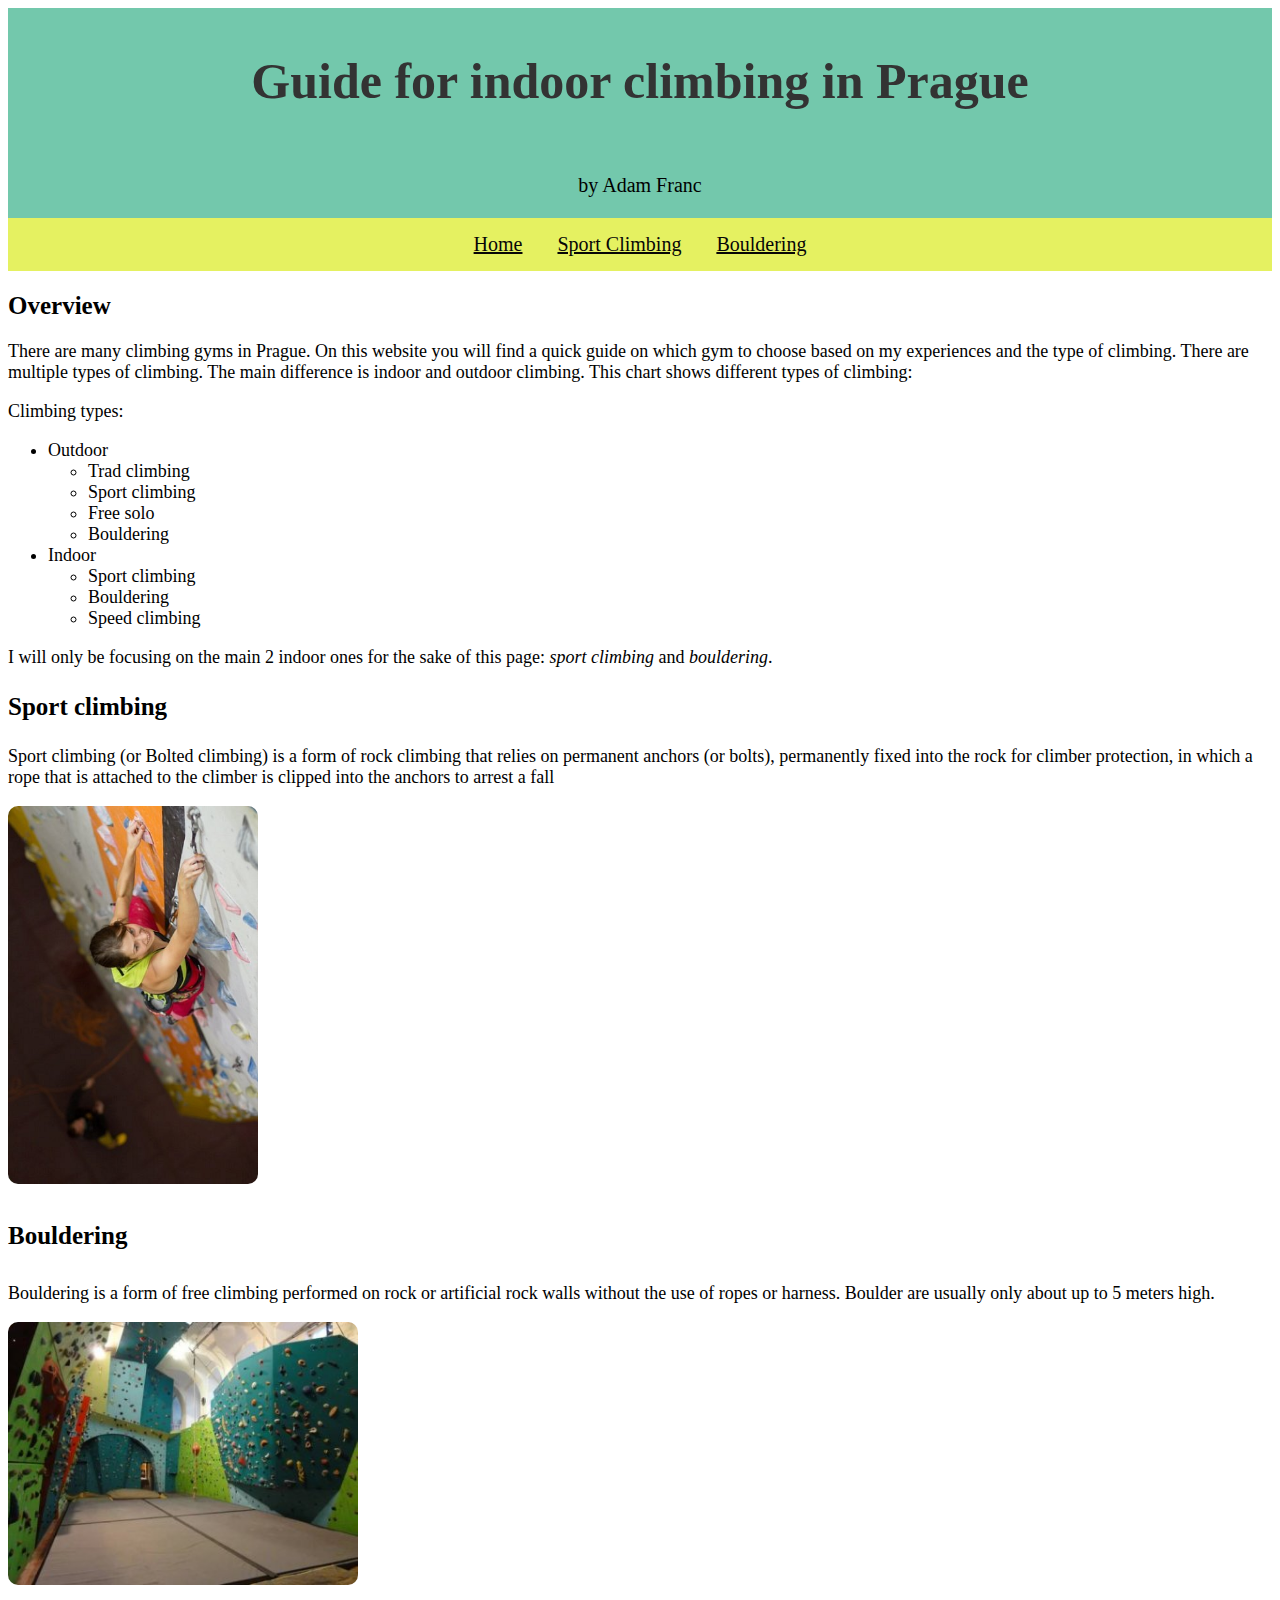
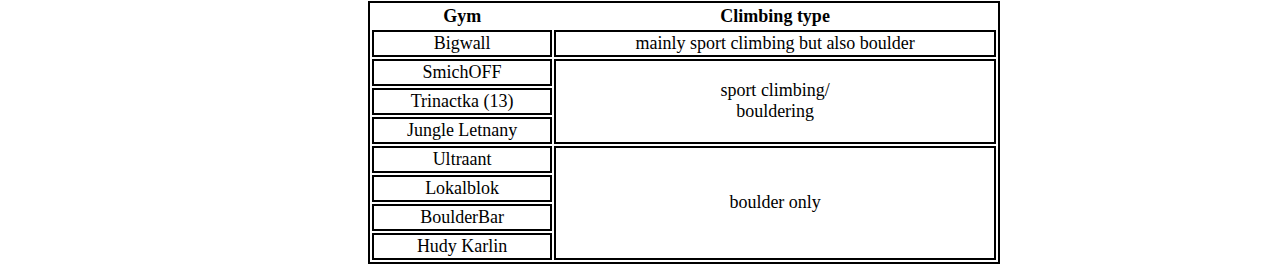
==== index.html @ ce80c11c "Add files via upload" ====
<!DOCTYPE html>
<html lang="en">
  <head>
    <title>Climbing in Prague</title>
    <link rel="stylesheet" href="style.css" />
    <meta name="author" content="Adam Franc" />
    <meta charset="UTF-8" />
    <meta http-equiv="X-UA-Compatible" content="IE=edge" />
    <meta name="viewport" content="width=device-width, initial-scale=1.0" />
    <meta name="keywords" content="Climbing, Prague, Sport Climbing, Boulder" />
    <meta
      name="description"
      content="On this website you will find
    a quick guide on which gym to choose based on price and type of
    climbing."
    />
  </head>

  <body>
    <div class="header">
      <h1>Guide for indoor climbing in Prague</h1>
    </div>

    <div class="author">
      <p>by Adam Franc</p>
    </div>

    <div class="nav_bar">
      <a class="active" href="index.html">Home</a>
      <a href="page2.html">Sport Climbing</a>
      <a href="page3.html">Bouldering</a>
    </div>

    <article>
      <section class="main">
        <h2 class="header2">Overview</h2>
        <p>
          There are many climbing gyms in Prague. On this website you will find
          a quick guide on which gym to choose based on my experiences and the
          type of climbing. There are multiple types of climbing. The main
          difference is indoor and outdoor climbing. This chart shows different
          types of climbing:
        </p>
        <p>Climbing types:</p>
        <ul>
          <li>
            Outdoor
            <ul>
              <li>Trad climbing</li>
              <li>Sport climbing</li>
              <li>Free solo</li>
              <li>Bouldering</li>
            </ul>
          </li>
          <li>
            Indoor
            <ul>
              <li>Sport climbing</li>
              <li>Bouldering</li>
              <li>Speed climbing</li>
            </ul>
          </li>
        </ul>
        <p>
          I will only be focusing on the main 2 indoor ones for the sake of this
          page: <em>sport climbing</em> and <em>bouldering</em>.
        </p>
      </section>
      <section class="main">
        <h3 class="header2">Sport climbing</h3>
        <p>
          Sport climbing (or Bolted climbing) is a form of rock climbing that
          relies on permanent anchors (or bolts), permanently fixed into the
          rock for climber protection, in which a rope that is attached to the
          climber is clipped into the anchors to arrest a fall
        </p>
      </section>
      <img class="image1" src="sportclimbing.jpg" alt="sport climbing image" />
      <section class="main">
        <h4 class="header2">Bouldering</h4>
        <p>
          Bouldering is a form of free climbing performed on rock or artificial
          rock walls without the use of ropes or harness. Boulder are usually
          only about up to 5 meters high.
        </p>
      </section>
      <img class="image2" src="boulder.jpeg" alt="image of a bouldering gym" />

      <table>
        <thead>
          <tr>
            <th>Gym</th>
            <th>Climbing type</th>
          </tr>
        </thead>
        <tbody>
          <tr>
            <td><a href="https://www.big-wall.cz/">Bigwall</a></td>
            <td>mainly sport climbing but also boulder</td>
          </tr>
          <tr>
            <td><a href="https://www.lezeckecentrum.cz/cs/">SmichOFF</a></td>
            <td rowspan="3">
              <a href="page2.html">sport climbing/<br />bouldering</a>
            </td>
          </tr>
          <tr>
            <td><a href="https://stenastodulky.cz/">Trinactka (13)</a></td>
          </tr>
          <tr>
            <td><a href="https://www.jungleletnany.cz/">Jungle Letnany</a></td>
          </tr>
          <tr>
            <td><a href="https://ultraant.cz/">Ultraant</a></td>
            <td rowspan="4"><a href="page3.html">boulder only</a></td>
          </tr>
          <tr>
            <td>
              <a href="http://www.lokalblok.cz/lezecka-stena">Lokalblok</a>
            </td>
          </tr>
          <tr>
            <td><a href="https://www.boulder.cz/">BoulderBar</a></td>
          </tr>
          <tr>
            <td>
              <a href="https://www.hudysteny.cz/boulderkarlin/">Hudy Karlin</a>
            </td>
          </tr>
        </tbody>
      </table>
    </article>
  </body>
</html>
---- style.css ----
.header {
    padding: 10px;
    text-align: center;
    background: rgb(115, 200, 172);
    color: rgb(7, 6, 6);
    font-size: 25px; }
    
.header > h1 {
    font-size: 2em;
    color: #333;
    text-align: center;
    }

.author {
    padding: 1px;
    text-align: center;
    background: rgb(115, 200, 172);
    font-size: 20px;}

.nav_bar {
    text-align: center;
    overflow: hidden;
    background-color: rgb(229, 241, 97);
    font-size: 20px;
    
}
.nav_bar a {
    display:inline-block;
    color: rgb(7, 6, 6);
    padding: 15px;
}
.nav_bar a:hover {
    background-color:rgb(115, 200, 172);
    color: black;}

.header2 {
    font-size: 25px;
}

#ultraant {
    font-size: 25px;
}
.main {
    font-size: 18px;
}
.image1 {
    width: 250px;
    border-radius: 10px;
}
.image2 {
    width: 350px;
    border-radius: 10px;
}
.websitelink {
    color: rgb(115, 200, 172);
    
}
.websitelink:hover {
    color: rgb(229, 241, 97);
}

table {
    margin-top: 12px;
    margin-left: 360px;
    text-align: center;
    width: 50%;
}
table, td{
    border: 2px solid black;
    font-size: 18px;
    color: black;
}
table, td a{
    color: black;
    text-decoration: none;
}
td a:hover{
    color: rgb(115, 200, 172);
    
}

.red {
    color: red;
}
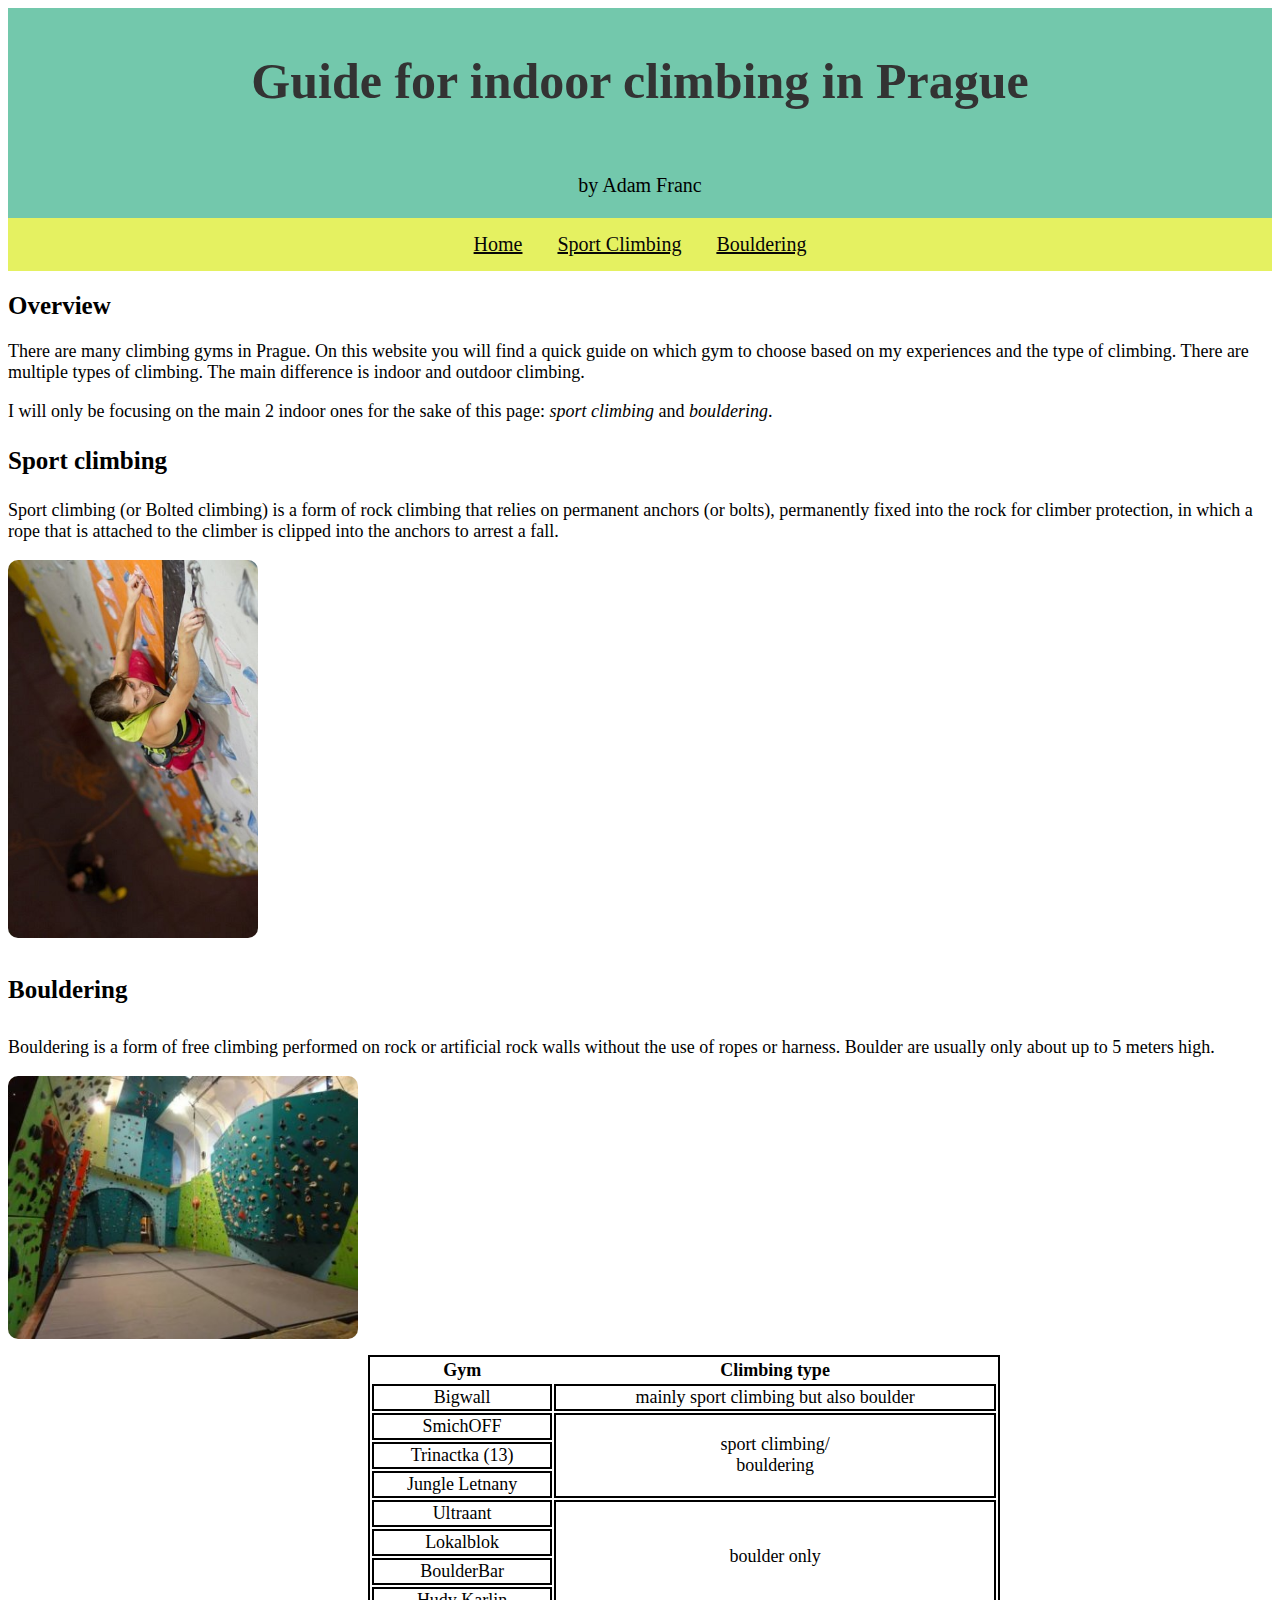
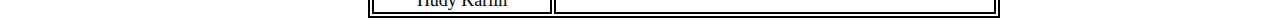
==== commit 2db523dd: "Add files via upload" ====
--- a/index.html
+++ b/index.html
@@ -38,29 +38,7 @@
           There are many climbing gyms in Prague. On this website you will find
           a quick guide on which gym to choose based on my experiences and the
           type of climbing. There are multiple types of climbing. The main
-          difference is indoor and outdoor climbing. This chart shows different
-          types of climbing:
-        </p>
-        <p>Climbing types:</p>
-        <ul>
-          <li>
-            Outdoor
-            <ul>
-              <li>Trad climbing</li>
-              <li>Sport climbing</li>
-              <li>Free solo</li>
-              <li>Bouldering</li>
-            </ul>
-          </li>
-          <li>
-            Indoor
-            <ul>
-              <li>Sport climbing</li>
-              <li>Bouldering</li>
-              <li>Speed climbing</li>
-            </ul>
-          </li>
-        </ul>
+          difference is indoor and outdoor climbing. 
         <p>
           I will only be focusing on the main 2 indoor ones for the sake of this
           page: <em>sport climbing</em> and <em>bouldering</em>.
@@ -72,7 +50,7 @@
           Sport climbing (or Bolted climbing) is a form of rock climbing that
           relies on permanent anchors (or bolts), permanently fixed into the
           rock for climber protection, in which a rope that is attached to the
-          climber is clipped into the anchors to arrest a fall
+          climber is clipped into the anchors to arrest a fall.
         </p>
       </section>
       <img class="image1" src="sportclimbing.jpg" alt="sport climbing image" />
